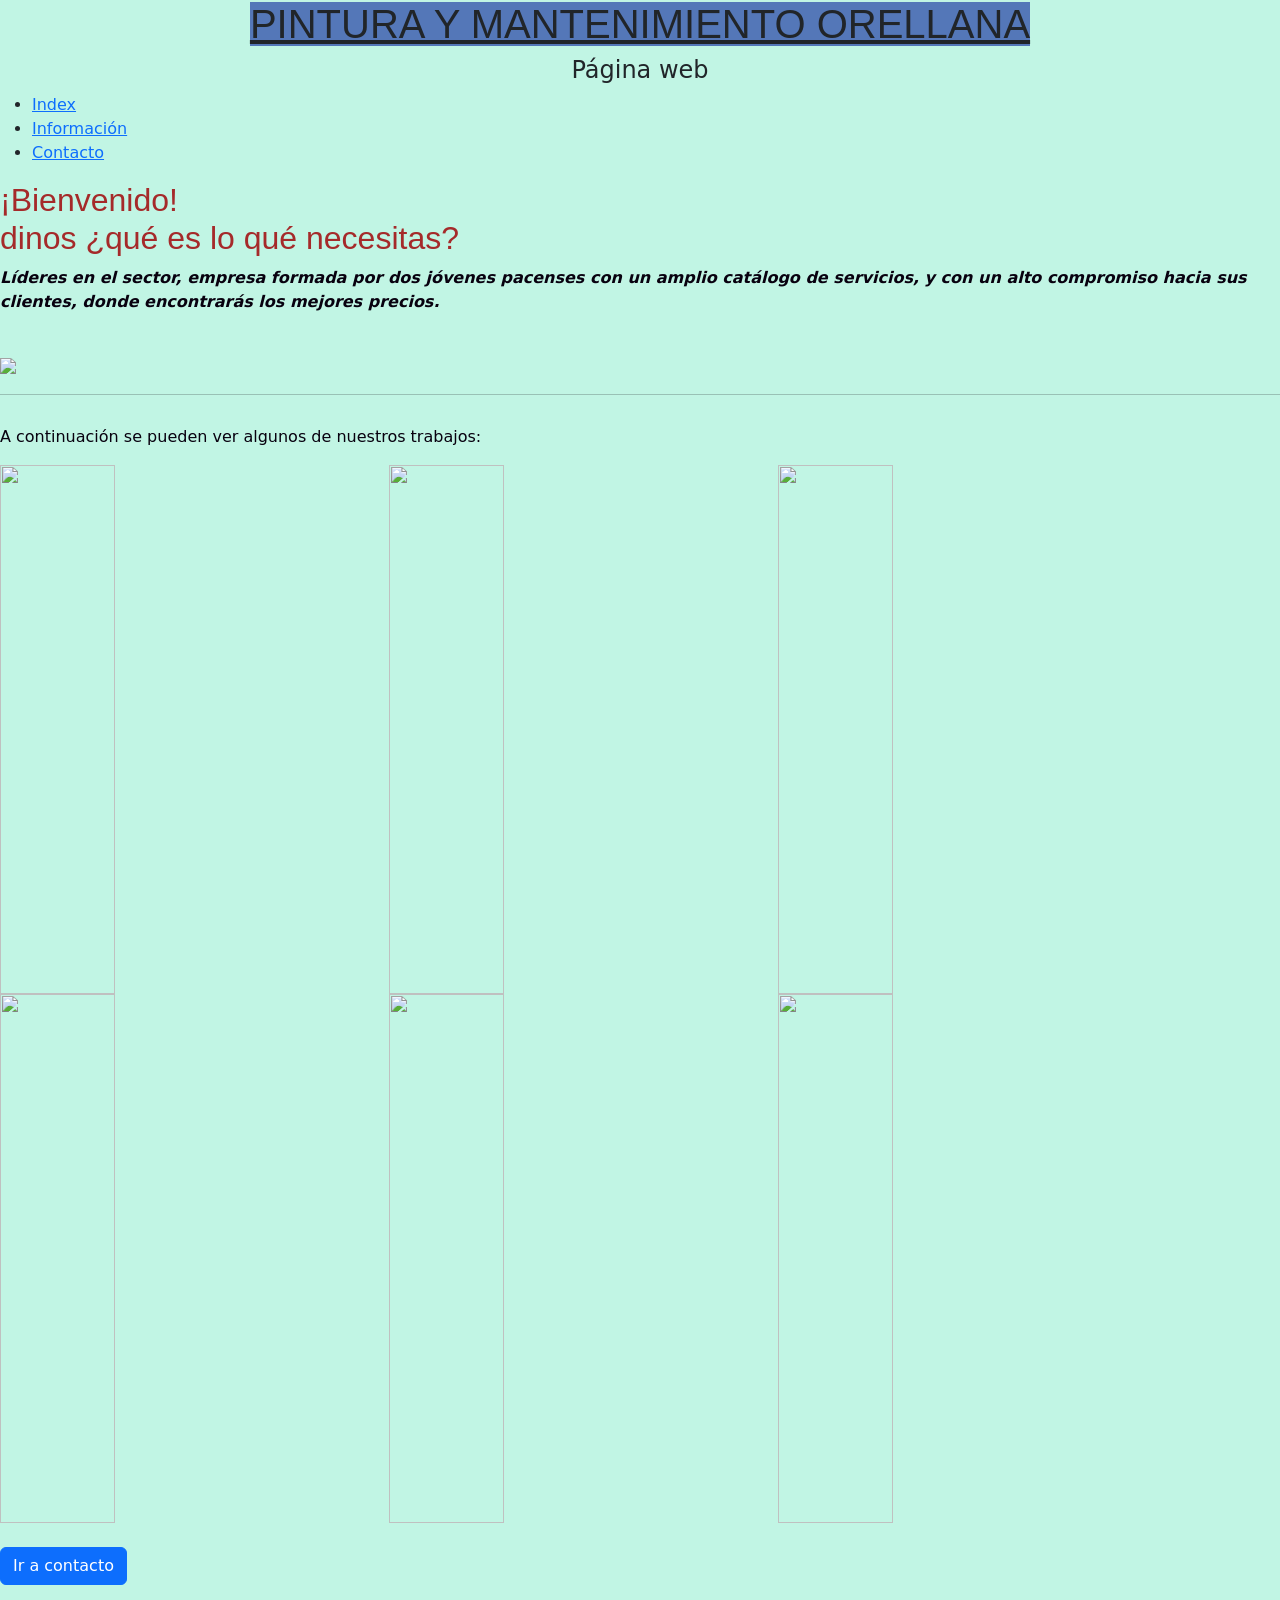
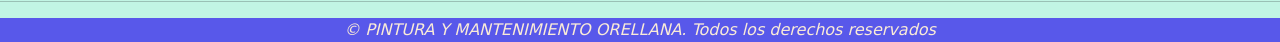
==== ACTIVIDAD TRIMESTRE 1/index.html @ 66662333 "ACTIVIDAD TRIMESTRE 1" ====
<!DOCTYPE html>
<html lang="es">
  <head>
    <link href="https://cdn.jsdelivr.net/npm/bootstrap@5.3.2/dist/css/bootstrap.min.css" rel="stylesheet" integrity="sha384-T3c6CoIi6uLrA9TneNEoa7RxnatzjcDSCmG1MXxSR1GAsXEV/Dwwykc2MPK8M2HN" crossorigin="anonymous">
    <link rel="stylesheet" href="utils/css/style.css"/>
    <meta charset="UTF-8" />
    <meta name="viewport" content="width=device-width, initial-scale=1.0" />
    <title>Pagina web</title>
  </head>
  <body>
    <div>
      <h1><span style="background-color: rgba(35, 63, 165, 0.69);">PINTURA Y MANTENIMIENTO ORELLANA</span></h1>
    </div>
    <header>
      <h4>Página web</h4>
      <nav>
        <ul>
          <li><a href="./index.html">Index</a></li>
          <li><a href="./details.html">Información</a></li>
          <li><a href="./contact.html">Contacto</a></li>
        </ul>
      </nav>
    </header>
    <div>
      <h2>¡Bienvenido!</br>dinos ¿qué es lo qué necesitas?</h2>
    <p>
      <i><b>Líderes en el sector, empresa formada por dos jóvenes pacenses con un amplio catálogo de servicios, y con un alto compromiso hacia sus clientes, donde encontrarás los mejores precios.</b></i>
    </div>
    </p></br>
    <img src="./images/logo pym.jpg" style="height:6cm"/>
    <hr/>
    <p style="margin-top: 30px;">A continuación se pueden ver algunos de nuestros trabajos:</p>
    <img src="./images/37433.jpg" style="width:30%"/>
    <img src="./images/85775.jpg" style="width:30%"/>
    <img src="./images/43921.jpg" style="width:30%"/>
    <img src="./images/23992.jpg" style="width:30%"/>
    <img src="./images/56482.jpg" style="width:30%"/>
    <img src="./images/36619.jpg" style="width:30%"/>
    </br></br>
    <a href="./contact.html" class="btn btn-primary">Ir a contacto</a>
    <hr/>
    <footer>
      &copy; PINTURA Y MANTENIMIENTO ORELLANA. Todos los derechos reservados
  </footer>
  </body>
</html>
---- ACTIVIDAD TRIMESTRE 1/utils/css/style.css ----
p{
    color:rgb(8, 1, 15);
    size: 20em;
    text-align: left;
}
h1{
    text-align: center;
    text-decoration: underline;
    font-family:'Lucida Sans', 'Lucida Sans Regular', 'Lucida Grande', 'Lucida Sans Unicode', Geneva, Verdana, sans-serif
    
}
h2{
    color: brown;
    font-family: 'Gill Sans', 'Gill Sans MT', Calibri, 'Trebuchet MS', sans-serif;
    text-align: left;
}
h3{
    color: rgb(140, 120, 6);
    font-family: Cambria, Cochin, Georgia, Times, 'Times New Roman', serif;
    text-align: left;
}
h4{
    text-align: center;  
}
img{
    height:14cm;
}
body{
   background-color: rgb(193, 245, 228)
}
td,tr{
    border: solid;
}
section{
    width: 1100px; 
    margin-top: 15px;
    margin-left: 25px;
    margin-bottom: 30px;
    float:left
}
aside{
    width: 360px;
    margin-top: 15px;
    margin-left: 25px;
    margin-right: 5px;
    float:left;
    background: rgb(237, 221, 221);
}
footer{
    clear:both;
    background: rgb(88, 88, 234);
    color: antiquewhite;
    text-align: center;
    font-style: italic;
}
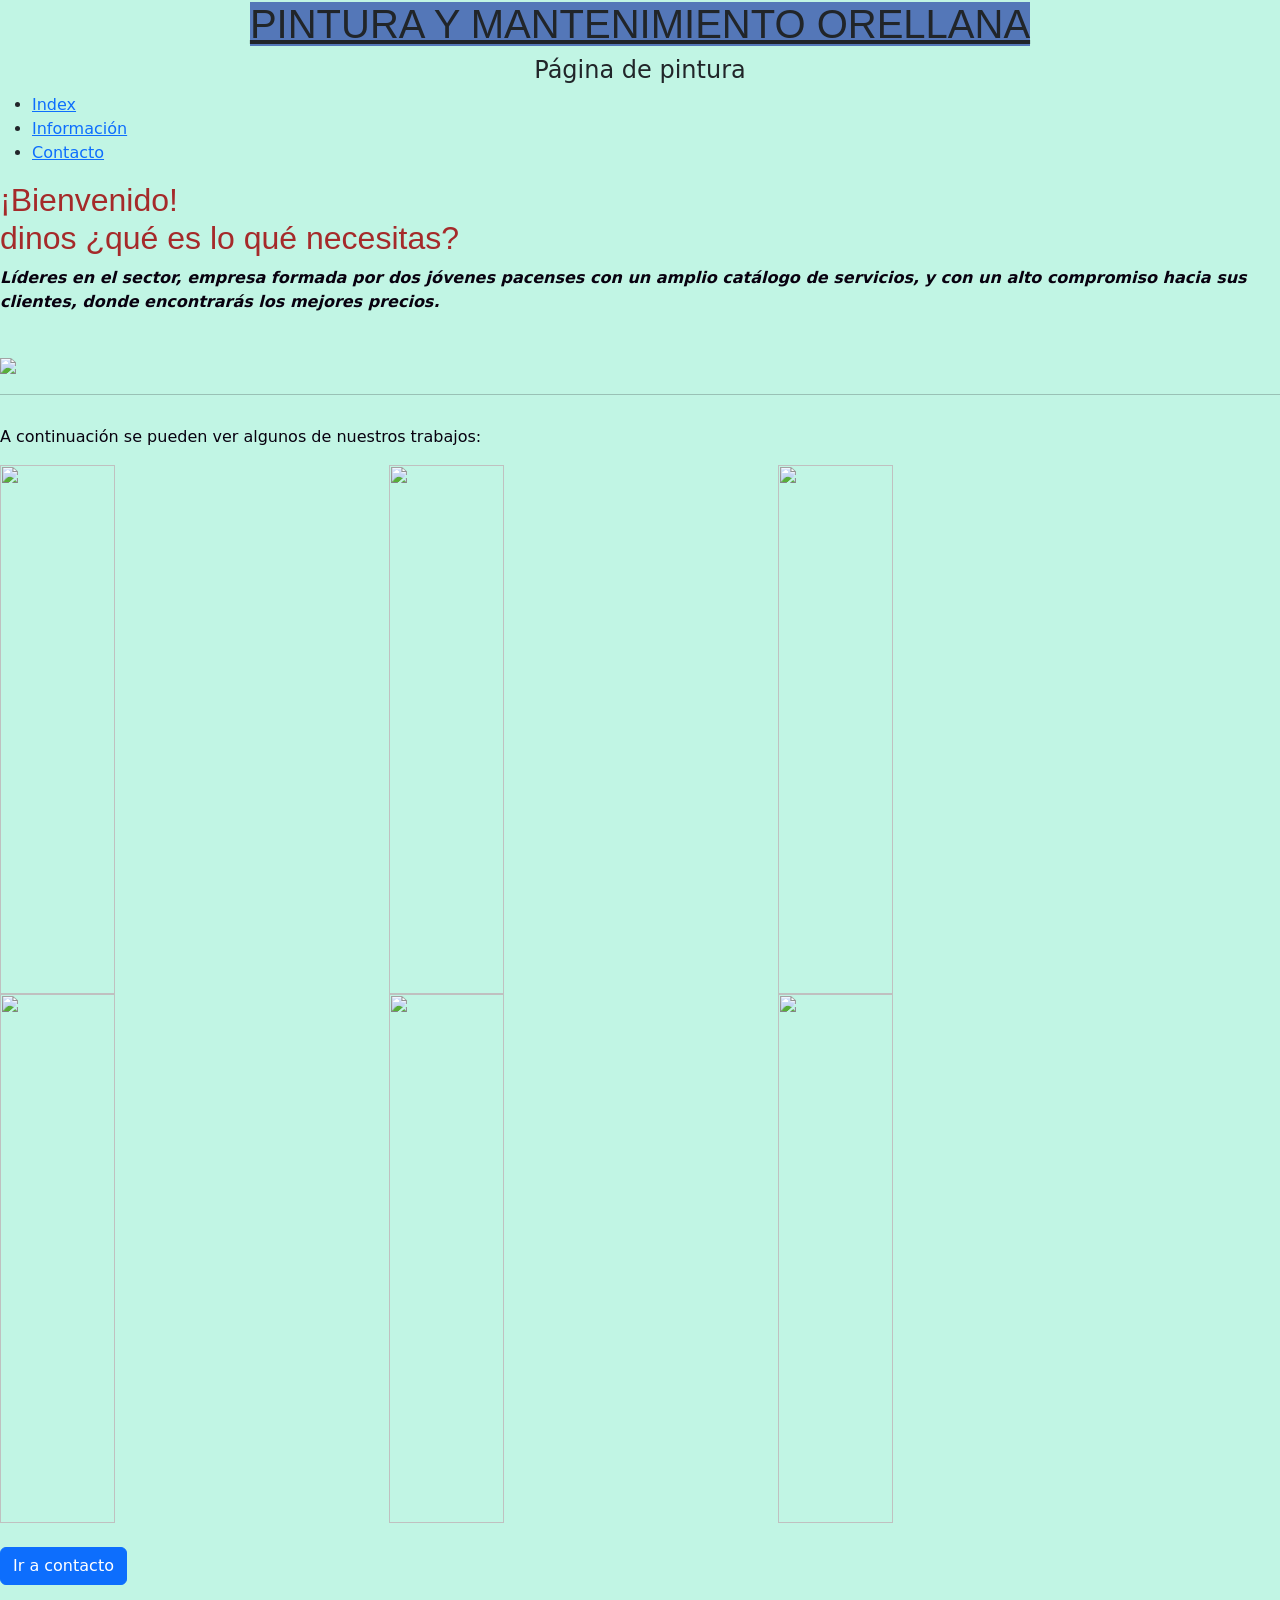
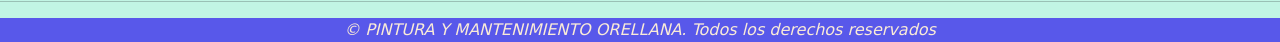
==== commit 48cc0596: "cambio en descripción" ====
--- a/ACTIVIDAD TRIMESTRE 1/index.html
+++ b/ACTIVIDAD TRIMESTRE 1/index.html
@@ -12,7 +12,7 @@
       <h1><span style="background-color: rgba(35, 63, 165, 0.69);">PINTURA Y MANTENIMIENTO ORELLANA</span></h1>
     </div>
     <header>
-      <h4>Página web</h4>
+      <h4>Página de pintura</h4>
       <nav>
         <ul>
           <li><a href="./index.html">Index</a></li>
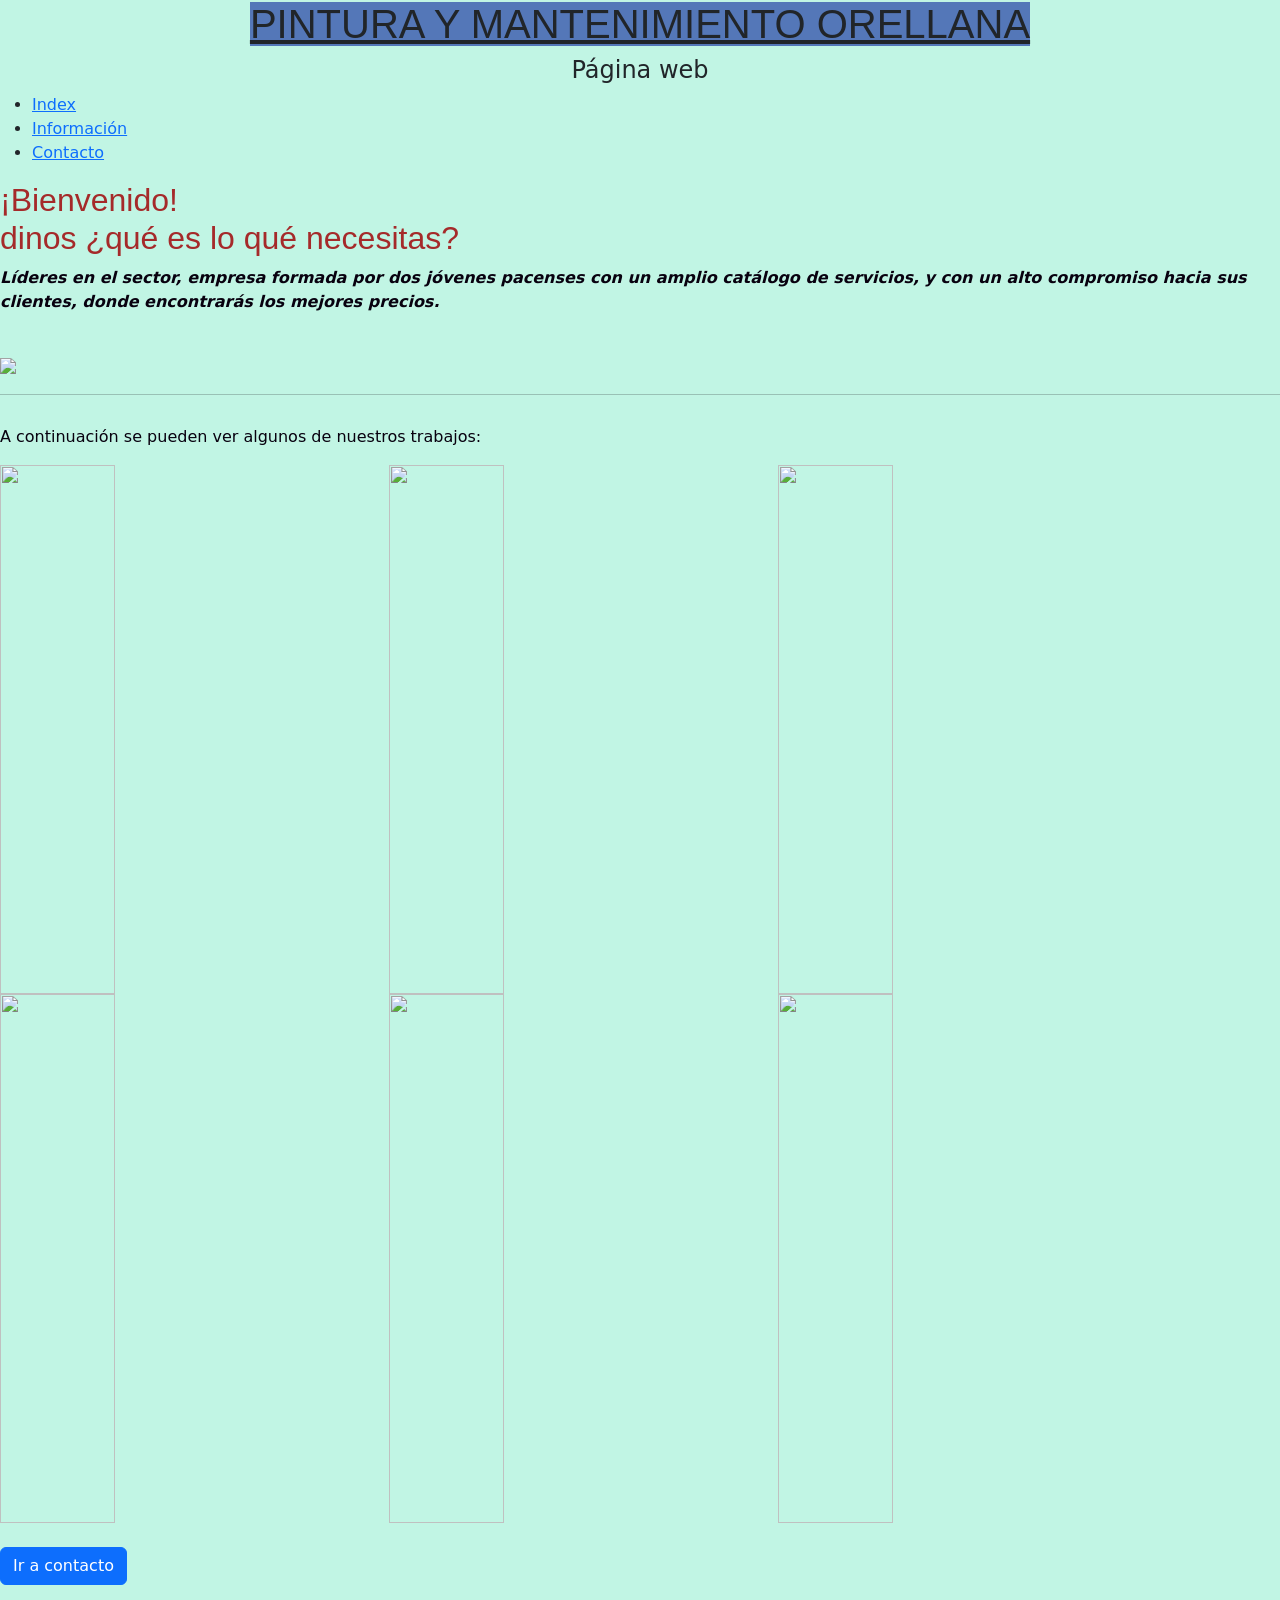
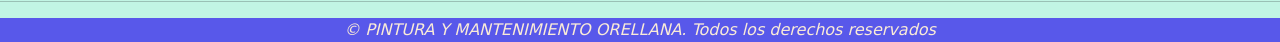
==== commit cb44f1fe: "cambio descripcion" ====
--- a/ACTIVIDAD TRIMESTRE 1/index.html
+++ b/ACTIVIDAD TRIMESTRE 1/index.html
@@ -12,7 +12,7 @@
       <h1><span style="background-color: rgba(35, 63, 165, 0.69);">PINTURA Y MANTENIMIENTO ORELLANA</span></h1>
     </div>
     <header>
-      <h4>Página de pintura</h4>
+      <h4>Página web</h4>
       <nav>
         <ul>
           <li><a href="./index.html">Index</a></li>
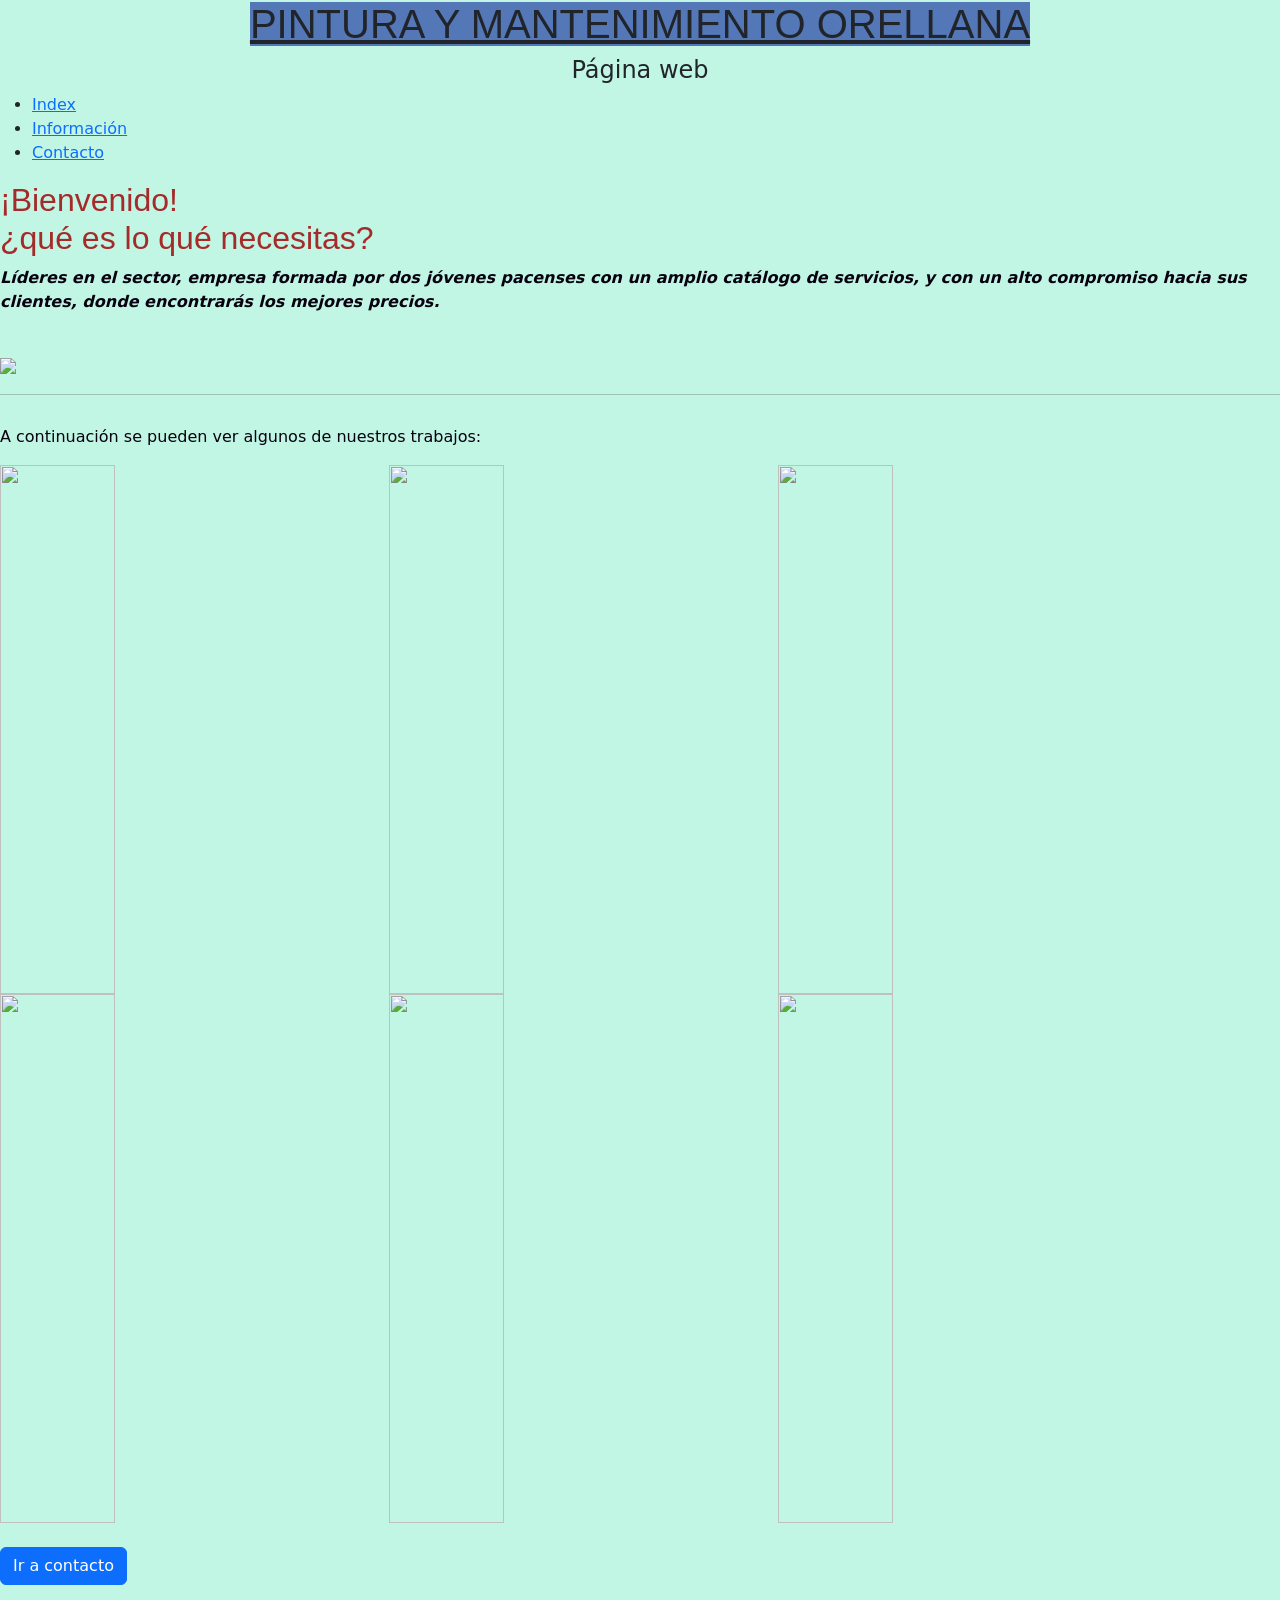
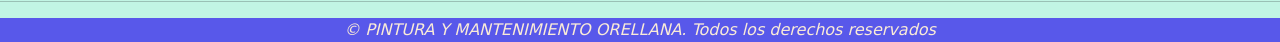
==== commit 767a8663: "cambios" ====
--- a/ACTIVIDAD TRIMESTRE 1/index.html
+++ b/ACTIVIDAD TRIMESTRE 1/index.html
@@ -22,7 +22,7 @@
       </nav>
     </header>
     <div>
-      <h2>¡Bienvenido!</br>dinos ¿qué es lo qué necesitas?</h2>
+      <h2>¡Bienvenido!</br>¿qué es lo qué necesitas?</h2>
     <p>
       <i><b>Líderes en el sector, empresa formada por dos jóvenes pacenses con un amplio catálogo de servicios, y con un alto compromiso hacia sus clientes, donde encontrarás los mejores precios.</b></i>
     </div>
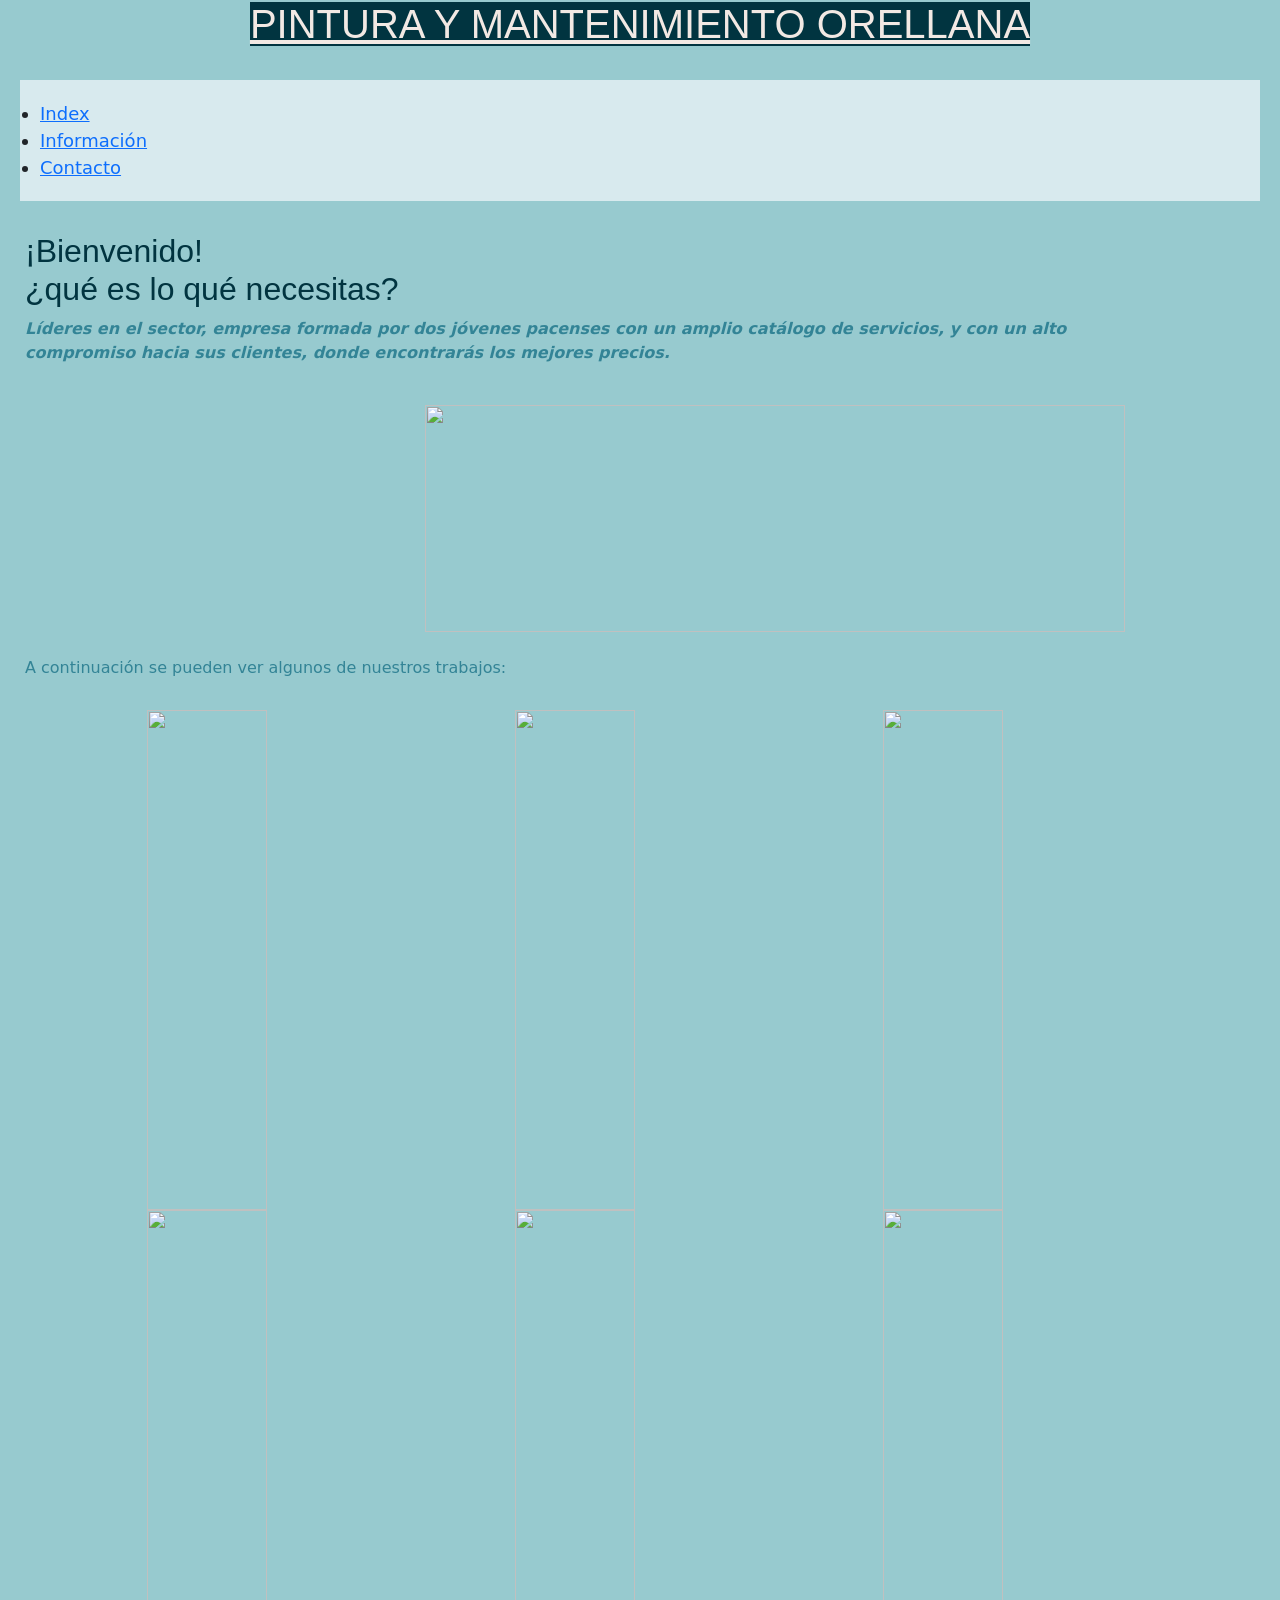
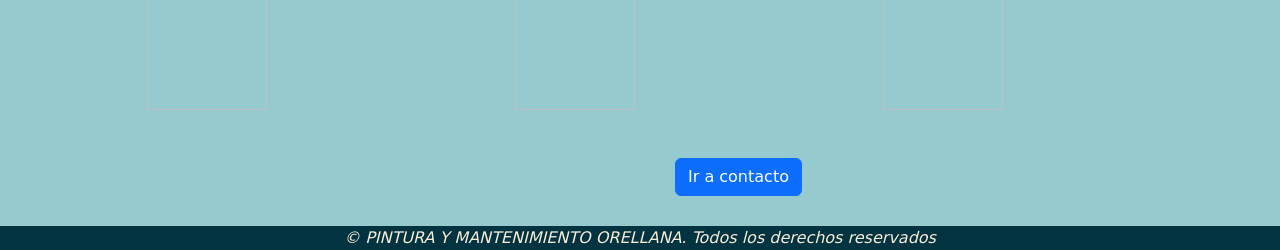
==== commit 104e844a: "cambios finales" ====
--- a/ACTIVIDAD TRIMESTRE 1/index.html
+++ b/ACTIVIDAD TRIMESTRE 1/index.html
@@ -9,36 +9,45 @@
   </head>
   <body>
     <div>
-      <h1><span style="background-color: rgba(35, 63, 165, 0.69);">PINTURA Y MANTENIMIENTO ORELLANA</span></h1>
+      <h1><span style="background-color: #013440;">PINTURA Y MANTENIMIENTO ORELLANA</span></h1>
     </div>
+  </br>
     <header>
-      <h4>Página web</h4>
       <nav>
-        <ul>
+        <ul style="background-color: #d8eaee;font-size: 18px; padding: 20px; padding-bottom: 20px; margin-left: 20px; margin-right: 20px">
           <li><a href="./index.html">Index</a></li>
           <li><a href="./details.html">Información</a></li>
           <li><a href="./contact.html">Contacto</a></li>
         </ul>
       </nav>
     </header>
+    <main>
+      <section>
+        <article>
     <div>
       <h2>¡Bienvenido!</br>¿qué es lo qué necesitas?</h2>
     <p>
       <i><b>Líderes en el sector, empresa formada por dos jóvenes pacenses con un amplio catálogo de servicios, y con un alto compromiso hacia sus clientes, donde encontrarás los mejores precios.</b></i>
     </div>
     </p></br>
-    <img src="./images/logo pym.jpg" style="height:6cm"/>
-    <hr/>
-    <p style="margin-top: 30px;">A continuación se pueden ver algunos de nuestros trabajos:</p>
-    <img src="./images/37433.jpg" style="width:30%"/>
-    <img src="./images/85775.jpg" style="width:30%"/>
-    <img src="./images/43921.jpg" style="width:30%"/>
-    <img src="./images/23992.jpg" style="width:30%"/>
-    <img src="./images/56482.jpg" style="width:30%"/>
-    <img src="./images/36619.jpg" style="width:30%"/>
+    <div style="margin-left: 400px">
+      <img src="./images/logo pym.jpg" style="height: 6cm;">  
+    </div>
+  </br>
+    <p>A continuación se pueden ver algunos de nuestros trabajos:</p>
+    <div style="margin-top:30px;text-align:center">
+    <img src="./images/37433.jpg" style="width:33%"/>
+    <img src="./images/85775.jpg" style="width:33%"/>
+    <img src="./images/43921.jpg" style="width:33%"/>
+    <img src="./images/23992.jpg" style="width:33%"/>
+    <img src="./images/56482.jpg" style="width:33%"/>
+    <img src="./images/36619.jpg" style="width:33%"/>
+    </div>
     </br></br>
-    <a href="./contact.html" class="btn btn-primary">Ir a contacto</a>
-    <hr/>
+    <a href="./contact.html" class="btn btn-primary"; style="margin-left:650px">Ir a contacto</a>
+        </article>
+      </section>
+    </main>
     <footer>
       &copy; PINTURA Y MANTENIMIENTO ORELLANA. Todos los derechos reservados
   </footer>
--- a/ACTIVIDAD TRIMESTRE 1/utils/css/style.css
+++ b/ACTIVIDAD TRIMESTRE 1/utils/css/style.css
@@ -1,32 +1,34 @@
 p{
-    color:rgb(8, 1, 15);
+    color:#338496;
     size: 20em;
     text-align: left;
 }
 h1{
     text-align: center;
     text-decoration: underline;
-    font-family:'Lucida Sans', 'Lucida Sans Regular', 'Lucida Grande', 'Lucida Sans Unicode', Geneva, Verdana, sans-serif
-    
+    font-family:'Lucida Sans', 'Lucida Sans Regular', 'Lucida Grande', 'Lucida Sans Unicode', Geneva, Verdana, sans-serif;
+    color:#F2E9E4;
 }
 h2{
-    color: brown;
+    color: #013440;
     font-family: 'Gill Sans', 'Gill Sans MT', Calibri, 'Trebuchet MS', sans-serif;
     text-align: left;
 }
 h3{
-    color: rgb(140, 120, 6);
+    color: #F2E9E4;
     font-family: Cambria, Cochin, Georgia, Times, 'Times New Roman', serif;
     text-align: left;
 }
 h4{
     text-align: center;  
+    color: #224b55;
 }
 img{
-    height:14cm;
+    height:500px;
+    width:700px;
 }
 body{
-   background-color: rgb(193, 245, 228)
+   background-color: #3899a484
 }
 td,tr{
     border: solid;
@@ -44,13 +46,12 @@
     margin-left: 25px;
     margin-right: 5px;
     float:left;
-    background: rgb(237, 221, 221);
+    background: #025159;
 }
 footer{
     clear:both;
-    background: rgb(88, 88, 234);
+    background: #013440;
     color: antiquewhite;
     text-align: center;
     font-style: italic;
-}
-
+}    
